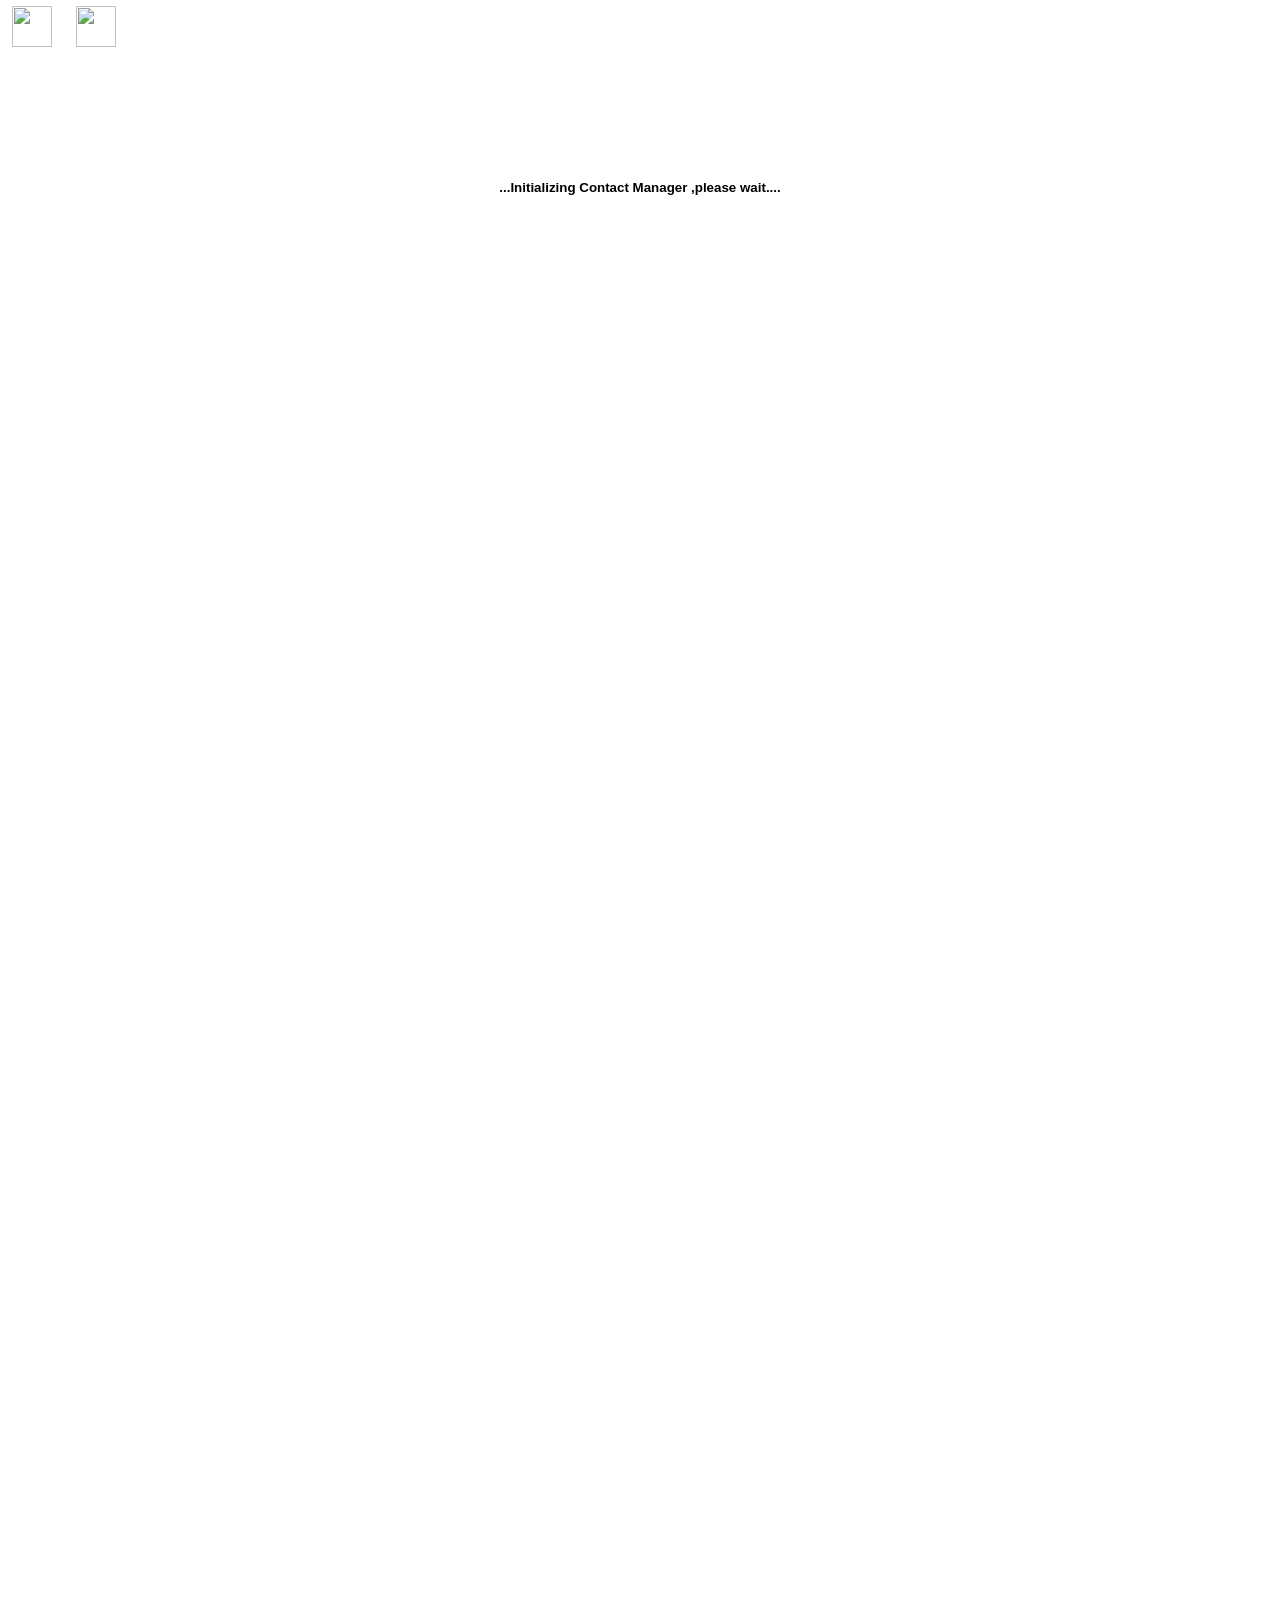
==== src/index1.html @ 3883b33a "dojo 依赖" ====
<!DOCTYPE html>
<html lang="en">
<head>

    <meta charset="UTF-8">
    <!-- 用于当前文档引用外部文档，rel属性用于设置对象和链接目的之间的关系。rel是relationship的英文缩写，stylesheet中style是样式的缩写
    sheet是表格之意，样式表。rel="stylesheeet"描述了当前页面与href指定的文档之间的关系，也就是说明href链接的是一个样式表-->
    <link rel="stylesheet" href="./css/dojoStyles.css" type="text/css">
    <link rel="stylesheet"href="./css/styles.css"type="text/css">

    <script type="text/javascript" >
        var doConfig={
            //设置Dojo想属性，在哪里可以找到所有的Dojo资源，是否打印错误信息
           baseScriptUri:"js/dojo/",
            isDebug:true
        };
    </script>
    <script type="text/javascript" src="./js/dojo/dojo.js"></script>
    <script type="text/javascript" >
        //dojo.require("my.module")用于加载JavaScript文件，功能类似于script标签的作用
        /*
        这种模块系统的特性：
        1 缓存管理
        2命名空间管理
        3路径管理
        4依赖管理

         */

        dojo.require("dojo.widget.FisheyeList");
        dojo.require("dojo.storage");

    </script>

    <script type="text/javascript" src="./js/Contact.js">

    </script>
    <script type="text/javascript" src="./js/EventHandler.js"></script>
    <script type="text/javascript" src="./js/DataManager.js"></script>
    <script type="text/javascript" src="./js/ContactManager.js"></script>

    <script>
        function $(inID){
            return document.getElementById(inID);
        }

        var contactManager=new ContactManager();

        dojo.event.connect(window,"onload",contactManager.init);



    </script>



    <title>Title</title>
</head>
<body>
<div id ="divInitializing" class="cssInitializing">
    <br>    <br>    <br>    <br>    <br>    <br>    <br>    <br>    <br>      <br>    <br>    <br>
    <center >...Initializing Contact Manager ,please wait....</center>

</div>

<div  class="outerbar">
    <div class="dojo-FisheyeList"
     dojo:itemWidth="64"
     dojo:itemHeight="64"
      dojo:itemMaxWidth="128"
      dojo:itemMaxHeight="128"
      dojo:orientation="horizontal"
      dojo:effectUnits="1"
      dojo:itemPadding="10"
      dojo:attachEdge="top"
       dojo:labelEdge="bottom"
       dojo:enableCrappySvgSupport="false">


     <!-- name属性和caption属性的区别：name表示这个控件的名称，这个属性，每一个控件都有，比如text，command等等；；caption算是标签，只有需要在上
     面显示文字的控件才有，比如按钮。HTML标签中有一个<caption>标签，caption标签必须紧跟随table标签之后，定义表格的标题，通常这个标题会被居中于表格之上。

     -->
    <div class="dojo-FisheyeListItem" onclick="contactManager.doNewContact();" dojo:iconsrc="img/icon_new.gif" caption="new Contact"></div>
    <div class="dojo-FisheyeListItem" dojo:iconsrc="./img/transPix.gif" caption=""></div>





    </div>

</div>
</body>
</html>
---- src/css/dojoStyles.css ----
/*
margin 后面如果有两个参数的话，第一个表示top和bottom，第二个表示left和right。因为0 auto，表示上下边界为0，左右边界根据宽度适应相同值（即居中）
*/
.dojoHtmFisheyeListBar{
    margin:0 auto;
    text-align:center;
}
/*
动画效果
*/
.outerbar{
    text-align:center;
    position:absolute;
    left:0px;
    top:0px;
    width:100%

}
---- src/css/styles.css ----
@charset "UTF-8";
/* css星号选择器，也称为通用选择器，通配符用于对页面所有元素html标签中所有 的标签应用样式*/
*{
    font-family: Arial;
    font-size:10pt;
    font-weight:bold;


}

body{
    margin:0px;

}
/* 定义class选择器*/

.cssSpacer{
    height: 64px;
}
.cssContactListNormal{
    background-color: #ffffff;

}
.cssContactListAlternate{
    background-color: #a3a3a3;

}

/* cursor 用于设置光标的形状，该属性定义了鼠标制作呢放在一个元素范围内时所用的光标形状*/
.cssContactListOver{

    background-color: #fafafa;
    cursor: pointer;
}
.cssMain{
    widith:100%;
    height:580px;
    z-index:0;

}
.cssInitializing{
    widht:920px;
    height:2000px;
    z-index: 1000;

}
.cssTba{
    position: relative;
    left:2px;
    _left: 4px;
}
/*
overflow :内容溢出时如何处理-
*/
.cssContactList{
    padding:4px;
    height: 480px;;
    border:2px solid #000000;
    overflow: scroll;
}

.cssMainOuter{
    padding: 4px;;
    height: 480px;
    border:2px solid #f8f8f8;
    overflow: scroll;
}
.cssDataBox{
    width:100%;
    border:1px solid #000000;
}
.cssDataBoxHeader{
    background-color: #e0e0f0;
}
.cssTextbox{
    border:1px solid #ffffff;
}
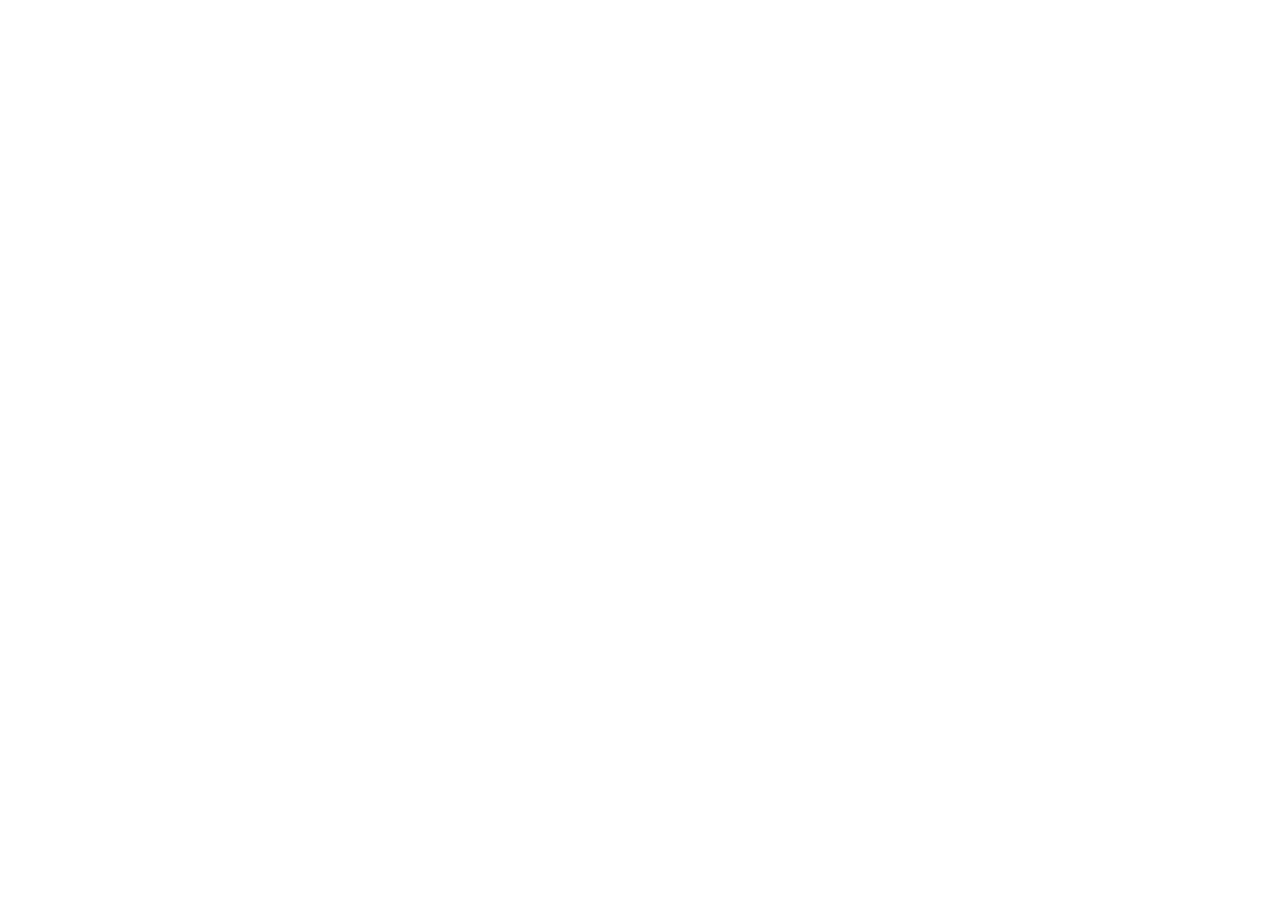
==== commit 978817cb: "添加处理程序" ====
--- a/src/index1.html
+++ b/src/index1.html
@@ -1,95 +1,642 @@
-<!DOCTYPE html>
-<html lang="en">
+<html>
+
 <head>
 
-    <meta charset="UTF-8">
-    <!-- 用于当前文档引用外部文档，rel属性用于设置对象和链接目的之间的关系。rel是relationship的英文缩写，stylesheet中style是样式的缩写
-    sheet是表格之意，样式表。rel="stylesheeet"描述了当前页面与href指定的文档之间的关系，也就是说明href链接的是一个样式表-->
-    <link rel="stylesheet" href="./css/dojoStyles.css" type="text/css">
-    <link rel="stylesheet"href="./css/styles.css"type="text/css">
-
-    <script type="text/javascript" >
-        var doConfig={
-            //设置Dojo想属性，在哪里可以找到所有的Dojo资源，是否打印错误信息
-           baseScriptUri:"js/dojo/",
-            isDebug:true
+    <title>Contact Manager</title>
+
+    <link rel="StyleSheet" href="css/dojoStyles.css" type="text/css">
+    <link rel="StyleSheet" href="css/styles.css" type="text/css">
+
+    <script type="text/javascript">
+        var djConfig = {
+            baseScriptUri : "js/dojo/",
+            isDebug : true
         };
     </script>
-    <script type="text/javascript" src="./js/dojo/dojo.js"></script>
-    <script type="text/javascript" >
-        //dojo.require("my.module")用于加载JavaScript文件，功能类似于script标签的作用
-        /*
-        这种模块系统的特性：
-        1 缓存管理
-        2命名空间管理
-        3路径管理
-        4依赖管理
-
-         */
-
+    <script type="text/javascript" src="js/dojo/dojo.js"></script>
+    <script language="JavaScript" type="text/javascript">
         dojo.require("dojo.widget.FisheyeList");
-        dojo.require("dojo.storage");
-
+        dojo.require("dojo.storage.*");
     </script>
 
-    <script type="text/javascript" src="./js/Contact.js">
+    <script type="text/javascript" src="js/Contact.js"></script>
+    <script type="text/javascript" src="js/EventHandlers.js"></script>
+    <script type="text/javascript" src="js/DataManager.js"></script>
+    <script type="text/javascript" src="js/ContactManager.js"></script>
+
+    <script>
+
+        // Shorthand function to get a reference to a DOM element.
+        function $(inID) {
+            return document.getElementById(inID);
+        } // End $().
+
+        // The contactManager instance that is the core of this application.
+        var contactManager = new ContactManager();
+
+        // Connect init() function in ContactManager to onLoad event.
+        dojo.event.connect(window, "onload", contactManager.init);
 
     </script>
-    <script type="text/javascript" src="./js/EventHandler.js"></script>
-    <script type="text/javascript" src="./js/DataManager.js"></script>
-    <script type="text/javascript" src="./js/ContactManager.js"></script>
-
-    <script>
-        function $(inID){
-            return document.getElementById(inID);
-        }
-
-        var contactManager=new ContactManager();
-
-        dojo.event.connect(window,"onload",contactManager.init);
-
-
-
-    </script>
-
-
-
-    <title>Title</title>
+
 </head>
+
 <body>
-<div id ="divInitializing" class="cssInitializing">
-    <br>    <br>    <br>    <br>    <br>    <br>    <br>    <br>    <br>      <br>    <br>    <br>
-    <center >...Initializing Contact Manager ,please wait....</center>
-
-</div>
-
-<div  class="outerbar">
-    <div class="dojo-FisheyeList"
-     dojo:itemWidth="64"
-     dojo:itemHeight="64"
-      dojo:itemMaxWidth="128"
-      dojo:itemMaxHeight="128"
-      dojo:orientation="horizontal"
-      dojo:effectUnits="1"
-      dojo:itemPadding="10"
-      dojo:attachEdge="top"
-       dojo:labelEdge="bottom"
-       dojo:enableCrappySvgSupport="false">
-
-
-     <!-- name属性和caption属性的区别：name表示这个控件的名称，这个属性，每一个控件都有，比如text，command等等；；caption算是标签，只有需要在上
-     面显示文字的控件才有，比如按钮。HTML标签中有一个<caption>标签，caption标签必须紧跟随table标签之后，定义表格的标题，通常这个标题会被居中于表格之上。
-
-     -->
-    <div class="dojo-FisheyeListItem" onclick="contactManager.doNewContact();" dojo:iconsrc="img/icon_new.gif" caption="new Contact"></div>
-    <div class="dojo-FisheyeListItem" dojo:iconsrc="./img/transPix.gif" caption=""></div>
-
-
-
-
-
+
+<center>
+
+    <!-- The initializing startup message -->
+    <div id="divInitializing" class="cssInitializing">
+        <br><br><br><br><br><br><br><br><br><br>
+        <center>...Initializing Contact Manager, please wait...</center>
     </div>
 
-</div>
+    <div id="divMain" class="cssMain" style="width:100%;">
+
+        <!-- The fisheye menu bar -->
+        <div class="outerbar">
+            <div class="dojo-FisheyeList"
+                 dojo:itemWidth="64" dojo:itemHeight="64"
+                 dojo:itemMaxWidth="128" dojo:itemMaxHeight="128"
+                 dojo:orientation="horizontal" dojo:effectUnits="1"
+                 dojo:itemPadding="10" dojo:attachEdge="top"
+                 dojo:labelEdge="bottom" dojo:enableCrappySvgSupport="false">
+                <div class="dojo-FisheyeListItem"
+                     onClick="contactManager.doNewContact();"
+                     dojo:iconsrc="img/icon_new.gif" caption="New Contact">
+                </div>
+                <div class="dojo-FisheyeListItem"
+                     dojo:iconsrc="img/transPix.gif" caption="">
+                </div>
+                <div class="dojo-FisheyeListItem"
+                     onClick="contactManager.doSaveContact();"
+                     dojo:iconsrc="img/icon_save.gif" caption="Save Contact">
+                </div>
+                <div class="dojo-FisheyeListItem"
+                     dojo:iconsrc="img/transPix.gif" caption="">
+                </div>
+                <div class="dojo-FisheyeListItem"
+                     onClick="contactManager.doDeleteContact()"
+                     dojo:iconsrc="img/icon_delete.gif" caption="Delete Contact">
+                </div>
+                <div class="dojo-FisheyeListItem"
+                     dojo:iconsrc="img/transPix.gif" caption="">
+                </div>
+                <div class="dojo-FisheyeListItem"
+                     onClick="contactManager.doClearContacts()"
+                     dojo:iconsrc="img/icon_clear.gif" caption="Clear Contacts">
+                </div>
+                <div class="dojo-FisheyeListItem"
+                     dojo:iconsrc="img/transPix.gif" caption="">
+                </div>
+                <div class="dojo-FisheyeListItem"
+                     onClick="contactManager.doExit();"
+                     dojo:iconsrc="img/icon_exit.gif" caption="Exit Contact Manager">
+                </div>
+            </div>
+        </div>
+
+        <div class="cssSpacer"></div>
+
+        <form>
+
+            <table border="0" cellpadding="0" cellspacing="0"
+                   width="900" align="center">
+
+                <!-- Selector -->
+                <td width="44" align="right" valign="top">
+                    <br>
+                    <img src="img/sel_xx_over.gif" id="sel_XX" class="cssTab"
+                         onClick="contactManager.eventHandlers.stClick(this);"
+                         onMouseOver="contactManager.eventHandlers.stOver(this);"
+                         onMouseOut="contactManager.eventHandlers.stOut(this);"><br>
+                    <img src="img/sel_09.gif" id="sel_09" class="cssTab"
+                         onClick="contactManager.eventHandlers.stClick(this);"
+                         onMouseOver="contactManager.eventHandlers.stOver(this);"
+                         onMouseOut="contactManager.eventHandlers.stOut(this);"><br>
+                    <img src="img/sel_ac.gif" id="sel_ac" class="cssTab"
+                         onClick="contactManager.eventHandlers.stClick(this);"
+                         onMouseOver="contactManager.eventHandlers.stOver(this);"
+                         onMouseOut="contactManager.eventHandlers.stOut(this);"><br>
+                    <img src="img/sel_df.gif" id="sel_df" class="cssTab"
+                         onClick="contactManager.eventHandlers.stClick(this);"
+                         onMouseOver="contactManager.eventHandlers.stOver(this);"
+                         onMouseOut="contactManager.eventHandlers.stOut(this);"><br>
+                    <img src="img/sel_gi.gif" id="sel_gi" class="cssTab"
+                         onClick="contactManager.eventHandlers.stClick(this);"
+                         onMouseOver="contactManager.eventHandlers.stOver(this);"
+                         onMouseOut="contactManager.eventHandlers.stOut(this);"><br>
+                    <img src="img/sel_jl.gif" id="sel_jl" class="cssTab"
+                         onClick="contactManager.eventHandlers.stClick(this);"
+                         onMouseOver="contactManager.eventHandlers.stOver(this);"
+                         onMouseOut="contactManager.eventHandlers.stOut(this);"><br>
+                    <img src="img/sel_mo.gif" id="sel_mo" class="cssTab"
+                         onClick="contactManager.eventHandlers.stClick(this);"
+                         onMouseOver="contactManager.eventHandlers.stOver(this);"
+                         onMouseOut="contactManager.eventHandlers.stOut(this);"><br>
+                    <img src="img/sel_pr.gif" id="sel_pr" class="cssTab"
+                         onClick="contactManager.eventHandlers.stClick(this);"
+                         onMouseOver="contactManager.eventHandlers.stOver(this);"
+                         onMouseOut="contactManager.eventHandlers.stOut(this);"><br>
+                    <img src="img/sel_su.gif" id="sel_su" class="cssTab"
+                         onClick="contactManager.eventHandlers.stClick(this);"
+                         onMouseOver="contactManager.eventHandlers.stOver(this);"
+                         onMouseOut="contactManager.eventHandlers.stOut(this);"><br>
+                    <img src="img/sel_vx.gif" id="sel_vx" class="cssTab"
+                         onClick="contactManager.eventHandlers.stClick(this);"
+                         onMouseOver="contactManager.eventHandlers.stOver(this);"
+                         onMouseOut="contactManager.eventHandlers.stOut(this);"><br>
+                    <img src="img/sel_yz.gif" id="sel_yz" class="cssTab"
+                         onClick="contactManager.eventHandlers.stClick(this);"
+                         onMouseOver="contactManager.eventHandlers.stOver(this);"
+                         onMouseOut="contactManager.eventHandlers.stOut(this);"><br>
+                </td>
+
+                <!-- List -->
+                <td width="200" valign="top">
+                    <div class="cssContactList" id="contactList">
+                    </div>
+                </td>
+
+                <!-- Main -->
+                <td width="620" valign="top">
+
+                    <div class="cssMainOuter">
+                        <table border="0" cellpadding="0" cellspacing="0" width="100%"
+                               align="center">
+
+                            <tr>
+                                <!-- Contact Identity -->
+                                <td width="49%" valign="top">
+                                    <div class="cssDataBox">
+                                        <table border="0" cellpadding="1" cellspacing="1"
+                                               width="100%">
+                                            <tr>
+                                                <td colspan="2" class="cssDataBoxHeader">
+                                                    Contact Identity
+                                                </td>
+                                            </tr>
+                                            <tr>
+                                                <td width="50%" valign="middle">Title:</td>
+                                                <td width="50%" valign="middle">
+                                                    <input type="text" id="title"
+                                                           maxlength="3" size="4" class="cssTextbox">
+                                                </td>
+                                            </tr>
+                                            <tr>
+                                                <td valign="middle">First Name:</td>
+                                                <td valign="middle">
+                                                    <input type="text" id="firstName"
+                                                           maxlength="15" size="15" class="cssTextbox">
+                                                </td>
+                                            </tr>
+                                            <tr>
+                                                <td valign="middle">Middle Name:</td>
+                                                <td valign="middle">
+                                                    <input type="text" id="middleName"
+                                                           maxlength="15" size="15" class="cssTextbox">
+                                                </td>
+                                            </tr>
+                                            <tr>
+                                                <td valign="middle">Last Name:</td>
+                                                <td valign="middle">
+                                                    <input type="text" id="lastName"
+                                                           maxlength="20" size="15" class="cssTextbox">
+                                                </td>
+                                            </tr>
+                                            <tr>
+                                                <td valign="middle">Suffix:</td>
+                                                <td valign="middle">
+                                                    <input type="text" id="suffix"
+                                                           maxlength="3" size="4" class="cssTextbox">
+                                                </td>
+                                            </tr>
+                                        </table>
+                                    </div>
+                                </td>
+                                <!-- Divider -->
+                                <td width="2%">&nbsp;</td>
+                                <!-- Work Identity -->
+                                <td width="49%" valign="top">
+                                    <div class="cssDataBox">
+                                        <table border="0" cellpadding="1" cellspacing="1"
+                                               width="100%">
+                                            <tr>
+                                                <td colspan="2" class="cssDataBoxHeader">
+                                                    Work Identity
+                                                </td>
+                                            </tr>
+                                            <tr>
+                                                <td width="50%" valign="middle">Job Title:</td>
+                                                <td width="50%" valign="middle">
+                                                    <input type="text" id="jobTitle"
+                                                           maxlength="24" size="15" class="cssTextbox">
+                                                </td>
+                                            </tr>
+                                            <tr>
+                                                <td valign="middle">Company:</td>
+                                                <td valign="middle">
+                                                    <input type="text" id="company"
+                                                           maxlength="25" size="15" class="cssTextbox">
+                                                </td>
+                                            </tr>
+                                            <tr>
+                                                <td valign="middle">Department:</td>
+                                                <td valign="middle">
+                                                    <input type="text" id="department"
+                                                           maxlength="25" size="15" class="cssTextbox">
+                                                </td>
+                                            </tr>
+                                            <tr>
+                                                <td valign="middle">Manager's Name:</td>
+                                                <td valign="middle">
+                                                    <input type="text" id="managerName"
+                                                           maxlength="30" size="15" class="cssTextbox">
+                                                </td>
+                                            </tr>
+                                            <tr>
+                                                <td valign="middle">Assistant's Name:</td>
+                                                <td valign="middle">
+                                                    <input type="text" id="assistantName"
+                                                           maxlength="30" size="15" class="cssTextbox">
+                                                </td>
+                                            </tr>
+                                        </table>
+                                    </div>
+                                </td>
+                            </tr>
+
+                            <tr><td colspan="2">&nbsp;</td></tr>
+
+                            <tr>
+                                <!-- Personal Phone Numbers -->
+                                <td width="49%" valign="top">
+                                    <div class="cssDataBox">
+                                        <table border="0" cellpadding="1" cellspacing="1"
+                                               width="100%">
+                                            <tr>
+                                                <td colspan="2" class="cssDataBoxHeader">
+                                                    Home Phone Numbers
+                                                </td>
+                                            </tr>
+                                            <tr>
+                                                <td width="50%" valign="middle">Home Phone:</td>
+                                                <td width="50%" valign="middle">
+                                                    <input type="text" id="homePhone"
+                                                           maxlength="10" size="11" class="cssTextbox">
+                                                </td>
+                                            </tr>
+                                            <tr>
+                                                <td valign="middle">Cell Phone:</td>
+                                                <td valign="middle">
+                                                    <input type="text" id="homeCellPhone"
+                                                           maxlength="10" size="11" class="cssTextbox">
+                                                </td>
+                                            </tr>
+                                            <tr>
+                                                <td valign="middle">FAX:</td>
+                                                <td valign="middle">
+                                                    <input type="text" id="homeFAX"
+                                                           maxlength="10" size="11" class="cssTextbox">
+                                                </td>
+                                            </tr>
+                                            <tr>
+                                                <td valign="middle">Pager:</td>
+                                                <td valign="middle">
+                                                    <input type="text" id="homePager"
+                                                           maxlength="10" size="11" class="cssTextbox">
+                                                </td>
+                                            </tr>
+                                        </table>
+                                    </div>
+                                </td>
+                                <!-- Divider -->
+                                <td width="2%">&nbsp;</td>
+                                <!-- Work Phone Numbers -->
+                                <td width="49%" valign="top">
+                                    <div class="cssDataBox">
+                                        <table border="0" cellpadding="1" cellspacing="1"
+                                               width="100%">
+                                            <tr>
+                                                <td colspan="2" class="cssDataBoxHeader">
+                                                    Work Phone Numbers
+                                                </td>
+                                            </tr>
+                                            <tr>
+                                                <td width="50%" valign="middle">Work Phone:</td>
+                                                <td width="50%" valign="middle">
+                                                    <input type="text" id="workPhone"
+                                                           maxlength="10" size="11" class="cssTextbox">
+                                                </td>
+                                            </tr>
+                                            <tr>
+                                                <td valign="middle">Cell Phone:</td>
+                                                <td valign="middle">
+                                                    <input type="text" id="workCellPhone"
+                                                           maxlength="10" size="11" class="cssTextbox">
+                                                </td>
+                                            </tr>
+                                            <tr>
+                                                <td valign="middle">FAX:</td>
+                                                <td valign="middle">
+                                                    <input type="text" id="workFAX"
+                                                           maxlength="10" size="11" class="cssTextbox">
+                                                </td>
+                                            </tr>
+                                            <tr>
+                                                <td valign="middle">Pager:</td>
+                                                <td valign="middle">
+                                                    <input type="text" id="workPager"
+                                                           maxlength="10" size="11" class="cssTextbox">
+                                                </td>
+                                            </tr>
+                                        </table>
+                                    </div>
+                                </td>
+                            </tr>
+
+                            <tr><td colspan="2">&nbsp;</td></tr>
+
+                            <tr>
+                                <!-- Home Address -->
+                                <td width="49%" valign="top">
+                                    <div class="cssDataBox">
+                                        <table border="0" cellpadding="1" cellspacing="1"
+                                               width="100%">
+                                            <tr>
+                                                <td colspan="2" class="cssDataBoxHeader">
+                                                    Home Address
+                                                </td>
+                                            </tr>
+                                            <tr>
+                                                <td width="50%" valign="middle">Line 1:</td>
+                                                <td width="50%" valign="middle">
+                                                    <input type="text" id="homeAddressLine1"
+                                                           maxlength="25" size="15" class="cssTextbox">
+                                                </td>
+                                            </tr>
+                                            <tr>
+                                                <td valign="middle">Line 2:</td>
+                                                <td valign="middle">
+                                                    <input type="text" id="homeAddressLine2"
+                                                           maxlength="25" size="15" class="cssTextbox">
+                                                </td>
+                                            </tr>
+                                            <tr>
+                                                <td valign="middle">City:</td>
+                                                <td valign="middle">
+                                                    <input type="text" id="homeCity"
+                                                           maxlength="25" size="15" class="cssTextbox">
+                                                </td>
+                                            </tr>
+                                            <tr>
+                                                <td valign="middle">State:</td>
+                                                <td valign="middle">
+                                                    <input type="text" id="homeState"
+                                                           maxlength="2" size="3" class="cssTextbox">
+                                                </td>
+                                            </tr>
+                                            <tr>
+                                                <td valign="middle">Zip Code:</td>
+                                                <td valign="middle">
+                                                    <input type="text" id="homeZipCode"
+                                                           maxlength="10" size="11" class="cssTextbox">
+                                                </td>
+                                            </tr>
+                                        </table>
+                                    </div>
+                                </td>
+                                <!-- Divider -->
+                                <td width="2%">&nbsp;</td>
+                                <!-- Work Address -->
+                                <td width="49%" valign="top">
+                                    <div class="cssDataBox">
+                                        <table border="0" cellpadding="1" cellspacing="1"
+                                               width="100%">
+                                            <tr>
+                                                <td colspan="2" class="cssDataBoxHeader">
+                                                    Work Address
+                                                </td>
+                                            </tr>
+                                            <tr>
+                                                <td width="50%" valign="middle">Line 1:</td>
+                                                <td width="50%" valign="middle">
+                                                    <input type="text" id="workAddressLine1"
+                                                           maxlength="25" size="15" class="cssTextbox">
+                                                </td>
+                                            </tr>
+                                            <tr>
+                                                <td valign="middle">Line 2:</td>
+                                                <td valign="middle">
+                                                    <input type="text" id="workAddressLine2"
+                                                           maxlength="25" size="15" class="cssTextbox">
+                                                </td>
+                                            </tr>
+                                            <tr>
+                                                <td valign="middle">City:</td>
+                                                <td valign="middle">
+                                                    <input type="text" id="workCity"
+                                                           maxlength="25" size="15" class="cssTextbox">
+                                                </td>
+                                            </tr>
+                                            <tr>
+                                                <td valign="middle">State:</td>
+                                                <td valign="middle">
+                                                    <input type="text" id="workState"
+                                                           maxlength="2" size="3" class="cssTextbox">
+                                                </td>
+                                            </tr>
+                                            <tr>
+                                                <td valign="middle">Zip Code:</td>
+                                                <td valign="middle">
+                                                    <input type="text" id="workZipCode"
+                                                           maxlength="10" size="11" class="cssTextbox">
+                                                </td>
+                                            </tr>
+                                        </table>
+                                    </div>
+                                </td>
+                            </tr>
+
+                            <tr><td colspan="2">&nbsp;</td></tr>
+
+                            <tr>
+                                <!-- Personal Web Info -->
+                                <td width="49%" valign="top">
+                                    <div class="cssDataBox">
+                                        <table border="0" cellpadding="1" cellspacing="1"
+                                               width="100%">
+                                            <tr>
+                                                <td colspan="2" class="cssDataBoxHeader">
+                                                    Home Web Info
+                                                </td>
+                                            </tr>
+                                            <tr>
+                                                <td width="50%" valign="middle">eMail:</td>
+                                                <td width="50%" valign="middle">
+                                                    <input type="text" id="homeEMail"
+                                                           maxlength="40" size="15" class="cssTextbox">
+                                                </td>
+                                            </tr>
+                                            <tr>
+                                                <td valign="middle">Web Site:</td>
+                                                <td valign="middle">
+                                                    <input type="text" id="homeWebSite"
+                                                           maxlength="50" size="15" class="cssTextbox">
+                                                </td>
+                                            </tr>
+                                            <tr>
+                                                <td valign="middle">IM Nickname:</td>
+                                                <td valign="middle">
+                                                    <input type="text" id="homeIMNickname"
+                                                           maxlength="15" size="15" class="cssTextbox">
+                                                </td>
+                                            </tr>
+                                        </table>
+                                    </div>
+                                </td>
+                                <!-- Divider -->
+                                <td width="2%">&nbsp;</td>
+                                <!-- Work Web Info -->
+                                <td width="49%" valign="top">
+                                    <div class="cssDataBox">
+                                        <table border="0" cellpadding="1" cellspacing="1"
+                                               width="100%">
+                                            <tr>
+                                                <td colspan="2" class="cssDataBoxHeader">
+                                                    Work Web Info
+                                                </td>
+                                            </tr>
+                                            <tr>
+                                                <td width="50%" valign="middle">eMail:</td>
+                                                <td width="50%" valign="middle">
+                                                    <input type="text" id="workEMail"
+                                                           maxlength="40" size="15" class="cssTextbox">
+                                                </td>
+                                            </tr>
+                                            <tr>
+                                                <td valign="middle">Web Site:</td>
+                                                <td valign="middle">
+                                                    <input type="text" id="workWebSite"
+                                                           maxlength="50" size="15" class="cssTextbox">
+                                                </td>
+                                            </tr>
+                                            <tr>
+                                                <td valign="middle">IM Nickname:</td>
+                                                <td valign="middle">
+                                                    <input type="text" id="workIMNickname"
+                                                           maxlength="15" size="15" class="cssTextbox">
+                                                </td>
+                                            </tr>
+                                        </table>
+                                    </div>
+                                </td>
+                            </tr>
+
+                            <tr><td colspan="2">&nbsp;</td></tr>
+
+                            <tr>
+                                <!-- Family Info -->
+                                <td width="49%" valign="top">
+                                    <div class="cssDataBox">
+                                        <table border="0" cellpadding="1" cellspacing="1"
+                                               width="100%">
+                                            <tr>
+                                                <td colspan="2" class="cssDataBoxHeader">
+                                                    Family Info
+                                                </td>
+                                            </tr>
+                                            <tr>
+                                                <td width="50%" valign="middle">Spouse Name:</td>
+                                                <td width="50%" valign="middle">
+                                                    <input type="text" id="spouseName"
+                                                           maxlength="15" size="15" class="cssTextbox">
+                                                </td>
+                                            </tr>
+                                            <tr>
+                                                <td valign="middle">Children's Name:</td>
+                                                <td valign="middle">
+                                                    <input type="text" id="childrenName"
+                                                           maxlength="75" size="15" class="cssTextbox">
+                                                </td>
+                                            </tr>
+                                            <tr>
+                                                <td valign="middle">Anniversary:</td>
+                                                <td valign="middle">
+                                                    <input type="text" id="anniversary"
+                                                           maxlength="8" size="9" class="cssTextbox">
+                                                </td>
+                                            </tr>
+                                        </table>
+                                    </div>
+                                </td>
+                                <!-- Divider -->
+                                <td width="2%">&nbsp;</td>
+                                <!-- Miscellaneous Info -->
+                                <td width="49%" valign="top">
+                                    <div class="cssDataBox">
+                                        <table border="0" cellpadding="1" cellspacing="1"
+                                               width="100%">
+                                            <tr>
+                                                <td colspan="2" class="cssDataBoxHeader">
+                                                    Miscellaneous Info
+                                                </td>
+                                            </tr>
+                                            <tr>
+                                                <td width="50%" valign="middle">Birthday:</td>
+                                                <td width="50%" valign="middle">
+                                                    <input type="text" id="birthday"
+                                                           maxlength="8" size="9" class="cssTextbox">
+                                                </td>
+                                            </tr>
+                                            <tr>
+                                                <td valign="middle">High School Info:</td>
+                                                <td valign="middle">
+                                                    <input type="text" id="highSchoolInfo"
+                                                           maxlength="50" size="15" class="cssTextbox">
+                                                </td>
+                                            </tr>
+                                            <tr>
+                                                <td valign="middle">College Info:</td>
+                                                <td valign="middle">
+                                                    <input type="text" id="collegeInfo"
+                                                           maxlength="50" size="15" class="cssTextbox">
+                                                </td>
+                                            </tr>
+                                            <tr>
+                                                <td valign="middle">Custom 1:</td>
+                                                <td valign="middle">
+                                                    <input type="text" id="custom1"
+                                                           maxlength="80" size="15" class="cssTextbox">
+                                                </td>
+                                            </tr>
+                                            <tr>
+                                                <td valign="middle">Custom 2:</td>
+                                                <td valign="middle">
+                                                    <input type="text" id="custom2"
+                                                           maxlength="80" size="15" class="cssTextbox">
+                                                </td>
+                                            </tr>
+                                        </table>
+                                    </div>
+                                </td>
+                            </tr>
+
+                        </table>
+                    </div>
+
+                </td>
+
+                </tr>
+
+            </table>
+
+        </form>
+
+    </div>
+
+</center>
+
 </body>
+
 </html>
--- a/src/css/styles.css
+++ b/src/css/styles.css
@@ -44,7 +44,7 @@
     z-index: 1000;
 
 }
-.cssTba{
+.cssTab{
     position: relative;
     left:2px;
     _left: 4px;
